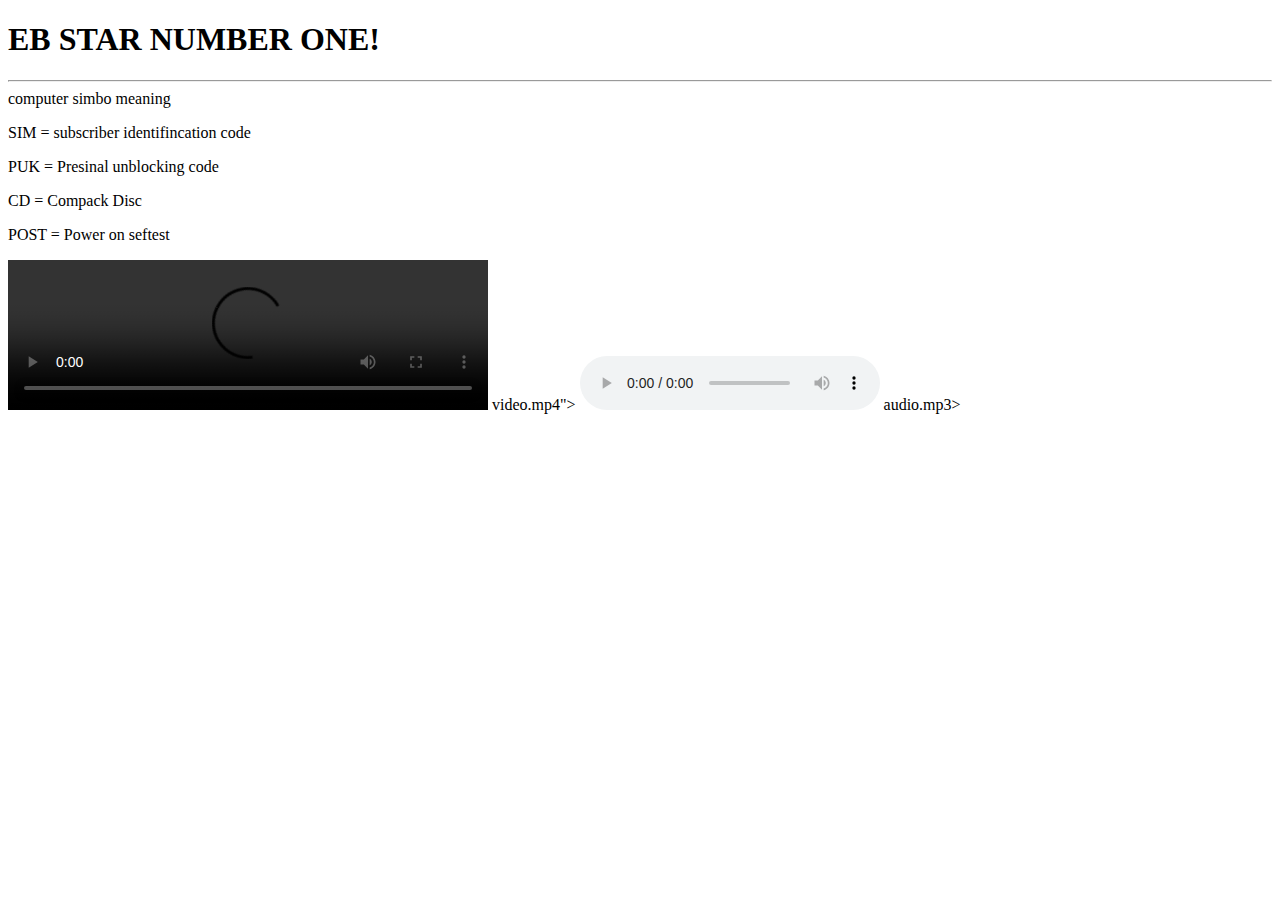
==== index.html @ baea7f15 "Index.html" ====
<!DOCTYPE html>
<html>

<head>
    <meta charset="UTF-8">
    <meta name="viewport" content="width=device-width, initial-scale=1">
    <title> my first document </title>
</head>
<body>
<h1>  
EB STAR NUMBER ONE!
</h1>
<hr> computer simbo meaning
<p> SIM = subscriber identifincation code </p>
<p> PUK = Presinal unblocking code</p>
<p> CD = Compack Disc</p>
<p> POST = Power on seftest</p>

   <video width="480" loop controls autoplay="true" src="  <video width="480" loop controls autoplay="true" src="video.mp4">
    </video> video.mp4">
     
   <audio width="360" loop controls audio="true" src=" <audio width="360" loop controls audio="true" src="audio .mp3">
   </audio> audio.mp3>
</body>
</html>
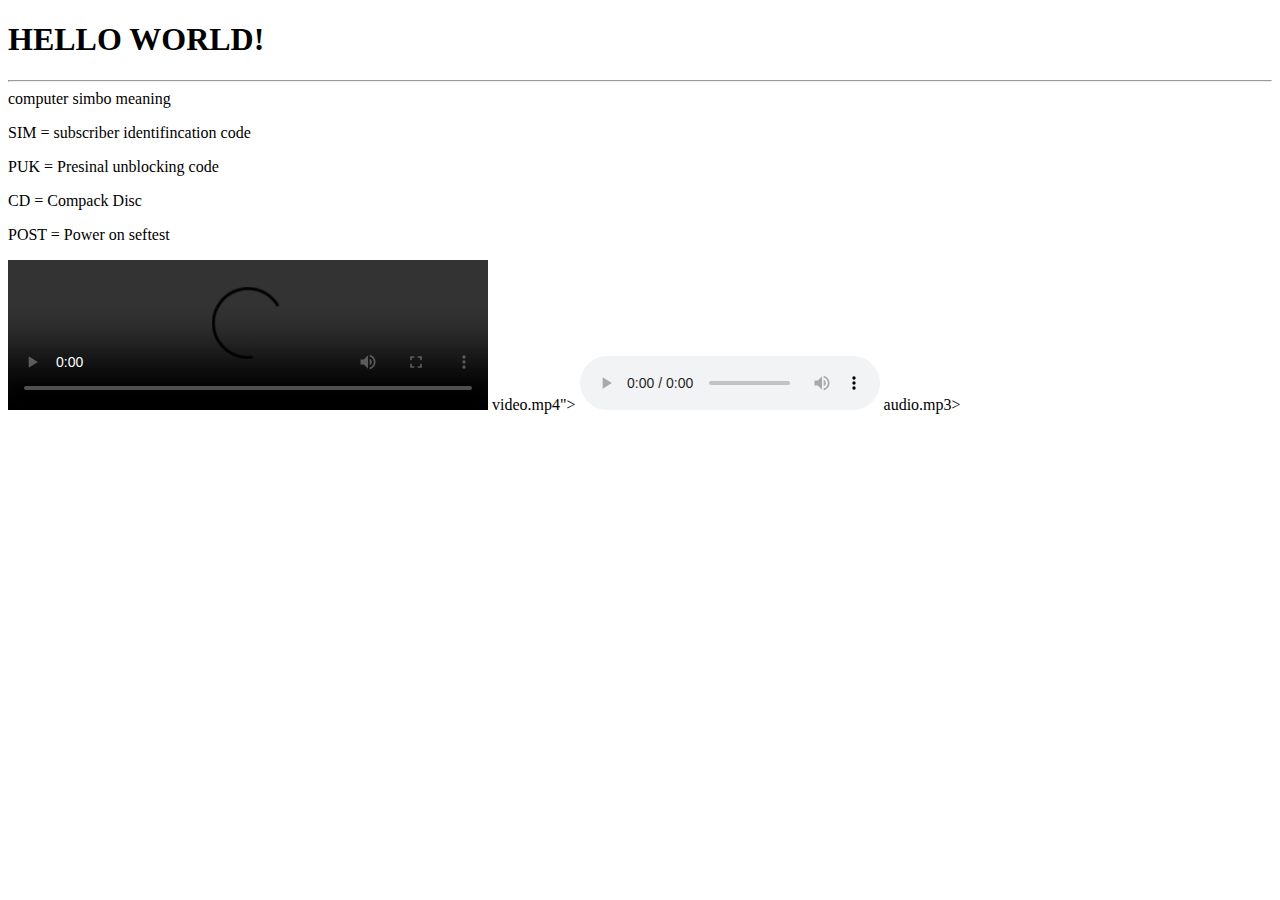
==== commit cf7dd2c4: "Index.html" ====
--- a/index.html
+++ b/index.html
@@ -8,7 +8,7 @@
 </head>
 <body>
 <h1>  
-EB STAR NUMBER ONE!
+HELLO WORLD!
 </h1>
 <hr> computer simbo meaning
 <p> SIM = subscriber identifincation code </p>
@@ -22,4 +22,4 @@
    <audio width="360" loop controls audio="true" src=" <audio width="360" loop controls audio="true" src="audio .mp3">
    </audio> audio.mp3>
 </body>
-</html>+</html>
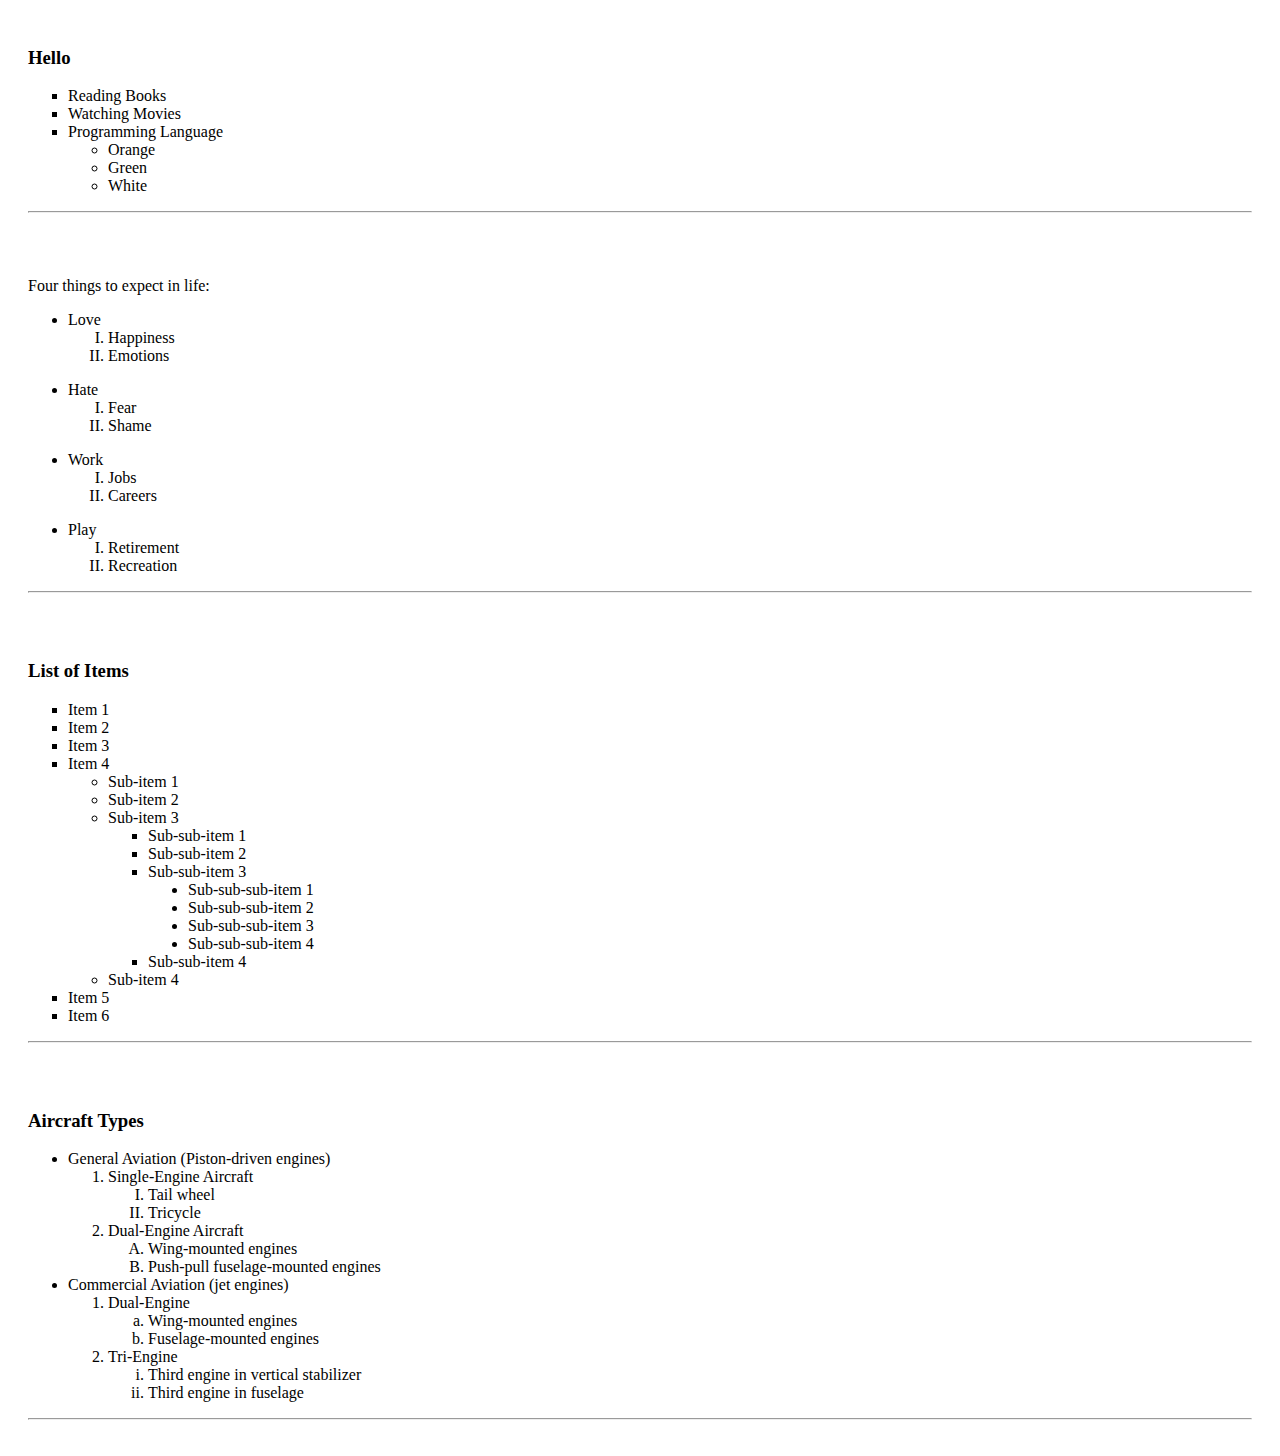
==== commit d3bf428a: "Add files via upload" ====
--- a/index.html
+++ b/index.html
@@ -1,25 +1,160 @@
-<!DOCTYPE html>
-<html>
-
-<head>
-    <meta charset="UTF-8">
-    <meta name="viewport" content="width=device-width, initial-scale=1">
-    <title> my first document </title>
-</head>
-<body>
-<h1>  
-HELLO WORLD!
-</h1>
-<hr> computer simbo meaning
-<p> SIM = subscriber identifincation code </p>
-<p> PUK = Presinal unblocking code</p>
-<p> CD = Compack Disc</p>
-<p> POST = Power on seftest</p>
-
-   <video width="480" loop controls autoplay="true" src="  <video width="480" loop controls autoplay="true" src="video.mp4">
-    </video> video.mp4">
-     
-   <audio width="360" loop controls audio="true" src=" <audio width="360" loop controls audio="true" src="audio .mp3">
-   </audio> audio.mp3>
-</body>
-</html>
+<!DOCTYPE html>
+<html lang="en">
+
+<head>
+    <!--My heading starts here-->
+    <meta charset="utf-8">
+    <meta name="author" content="Ezekiel F. Fayiah">
+    <meta name="ART277" content"assignment#:3">
+<!--My heading close here-->
+</head>
+
+<body>
+
+    <div style="padding:20px;">
+    
+    <h3>Hello</h3>
+    <ul type="square">
+        <li>Reading Books</li>
+        <li>Watching Movies</li>
+        <li>Programming Language
+            <ul type="circle">
+                <li>Orange</li>
+                <li>Green</li>
+                <li>White</li>
+            </ul>
+        </li>
+    </ul>
+    <hr>
+    
+    </div>
+
+    <div style="padding:20px;">
+
+      <p>Four things to expect in life:</p> 
+      
+      <ul>
+          <li>Love
+              <ol type="I">
+                  <li>Happiness</li>
+                  <li>Emotions</li>
+              </ol>
+          </li>
+      </ul>
+
+      <ul>
+        <li>Hate  
+            <ol type="I">
+                <li>Fear</li>
+                <li>Shame</li>
+            </ol>
+        </li>
+    </ul>
+
+    <ul>
+        <li> Work  
+            <ol type="I">
+                <li>Jobs</li>
+                <li>Careers</li>
+            </ol>
+        </li>
+    </ul>
+
+    <ul>
+        <li>Play  
+            <ol type="I">
+                <li>Retirement</li>
+                <li>Recreation</li>
+            </ol>
+        </li>
+    </ul>
+<hr>
+
+    </div>
+
+    <div style="padding:20px;">
+
+        <h3>List of Items</h3>
+
+        <ul type="square">
+            <li>Item 1</li>
+            <li>Item 2</li>
+            <li>Item 3</li>    
+            <li>Item 4
+
+                <ul type="circle">
+                    <li>Sub-item 1</li>
+                    <li>Sub-item 2</li>
+                        <li>Sub-item 3
+                            <ul type="square">
+                                <li>Sub-sub-item 1</li>
+                                <li>Sub-sub-item 2</li>
+                                <li>Sub-sub-item 3
+                            <ul type="disc">
+                                <li>Sub-sub-sub-item 1</li>
+                                <li>Sub-sub-sub-item 2</li>
+                                <li>Sub-sub-sub-item 3</li>
+                                <li>Sub-sub-sub-item 4</li>
+                            </ul>
+                                </li>
+                            <li>Sub-sub-item 4</li>
+                            </ul>
+                        </li>
+               <li>Sub-item 4</li>
+                    </ul>
+            </li>
+            <li>Item 5</li>
+            <li>Item 6</li>
+        </ul>
+        <hr>
+    </div>
+
+    <div style="padding:20px;">
+
+
+        <h3>Aircraft Types</h3>
+
+        <ul>
+            <li>General Aviation (Piston-driven engines) 
+                <ol>
+                    <li>Single-Engine Aircraft
+                        <ol type="I">
+                            <li>Tail wheel</li>
+                            <li>Tricycle</li>
+                        </ol>
+
+                    </li>
+                    <li>Dual-Engine Aircraft
+                        
+                        <ol type="A">
+                        <li>Wing-mounted engines</li>
+                        <li>Push-pull fuselage-mounted engines</li>
+                        </ol>
+                    
+                    </li>
+
+                </ol>
+            </li>
+            <li> Commercial Aviation (jet engines)
+                <ol>
+                    <li>Dual-Engine
+                <ol type="a">
+                    <li>Wing-mounted engines</li>
+                    <li>Fuselage-mounted engines</li>
+                </ol>
+                 </li>
+                 <li>Tri-Engine
+                    <ol type="i">
+                        <li>Third engine in vertical stabilizer</li>
+                        <li>Third engine in fuselage</li>
+                    </ol>
+                 </li>
+                </ol>
+            
+        </ul>
+        <hr>
+    </div>
+
+</body>
+
+</html>